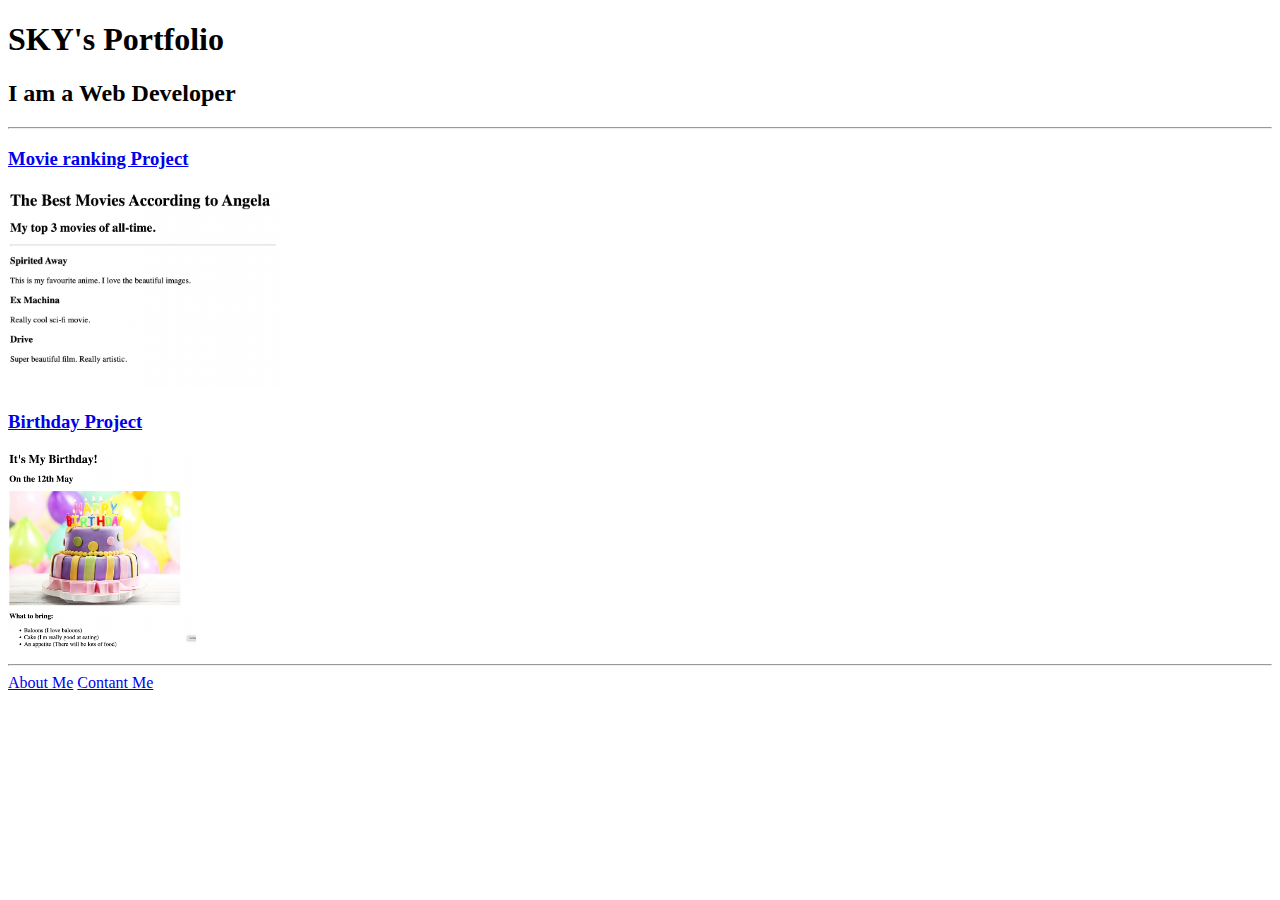
==== index.html @ 91572114 "Add files via upload" ====
<!-- TODO 1: Create the HTML Boilerplate -->

<!-- TODO 2: Add Your previous projects' HTML into the public folder -->

<!-- TODO 3: Take screenshots of your project previews and add the images to the images folder -->

<!-- TODO 4: Add titles/subtitles etc. -->

<!-- TODO 5: Add a link to the project pages -->

<!-- TODO 6: Add images to show the project previews
HINT for TODO 6: You can use the height attribute set to 200 to make the image smaller:
https://developer.mozilla.org/en-US/docs/Web/HTML/Element/img#attr-height -->

<!-- TODO 7: Add the Contact Me and About Me page links -->

<!Doctype html>
<html>
    <head>
        <title>Portfolio</title>
        <meta charset="UTF-8">
        <meta name = "viewport" content="width=device-width, intial-scale = 1.0">
    </head>
    <body background="https://picsum.photos" >
        <h1>SKY's Portfolio</h1>
        <h2>I am a Web Developer</h2>
        <hr>
        <a href="./public/movie-ranking.html"><h3>Movie ranking Project</h3></a>
        <a href="./public/movie-ranking.html"><img src = "./assets/images/movie-ranking.png" alt = "Movie Ratings" height="200"></a>

        <a href="./public/birthday-invite.html"><h3>Birthday Project</h3></a>
        <a href="./public/birthday-invite.html"><img src = "./assets/images/birthday-invite.png" alt = "birthday-invite" height="200"></a>
        <hr>
        <a href = "public/about.html">About Me</a> <a href="public/contact.html">Contant Me</a>


    </body>
</html>
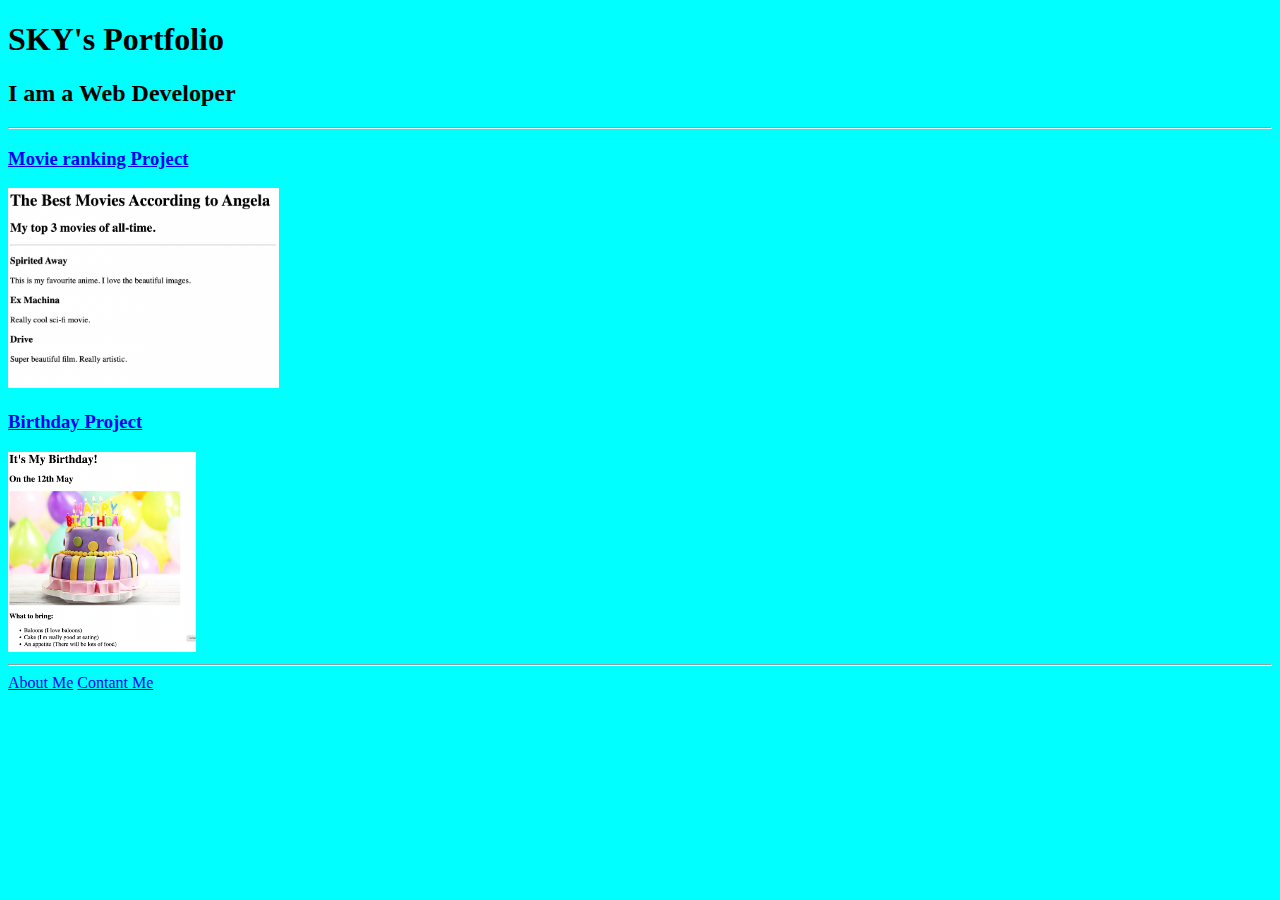
==== commit 18a95458: "Update index.html" ====
--- a/index.html
+++ b/index.html
@@ -21,7 +21,7 @@
         <meta charset="UTF-8">
         <meta name = "viewport" content="width=device-width, intial-scale = 1.0">
     </head>
-    <body background="https://picsum.photos" >
+    <body bgcolor = "Cyan" background="https://picsum.photos/700">
         <h1>SKY's Portfolio</h1>
         <h2>I am a Web Developer</h2>
         <hr>
@@ -35,4 +35,4 @@
 
 
     </body>
-</html>+</html>
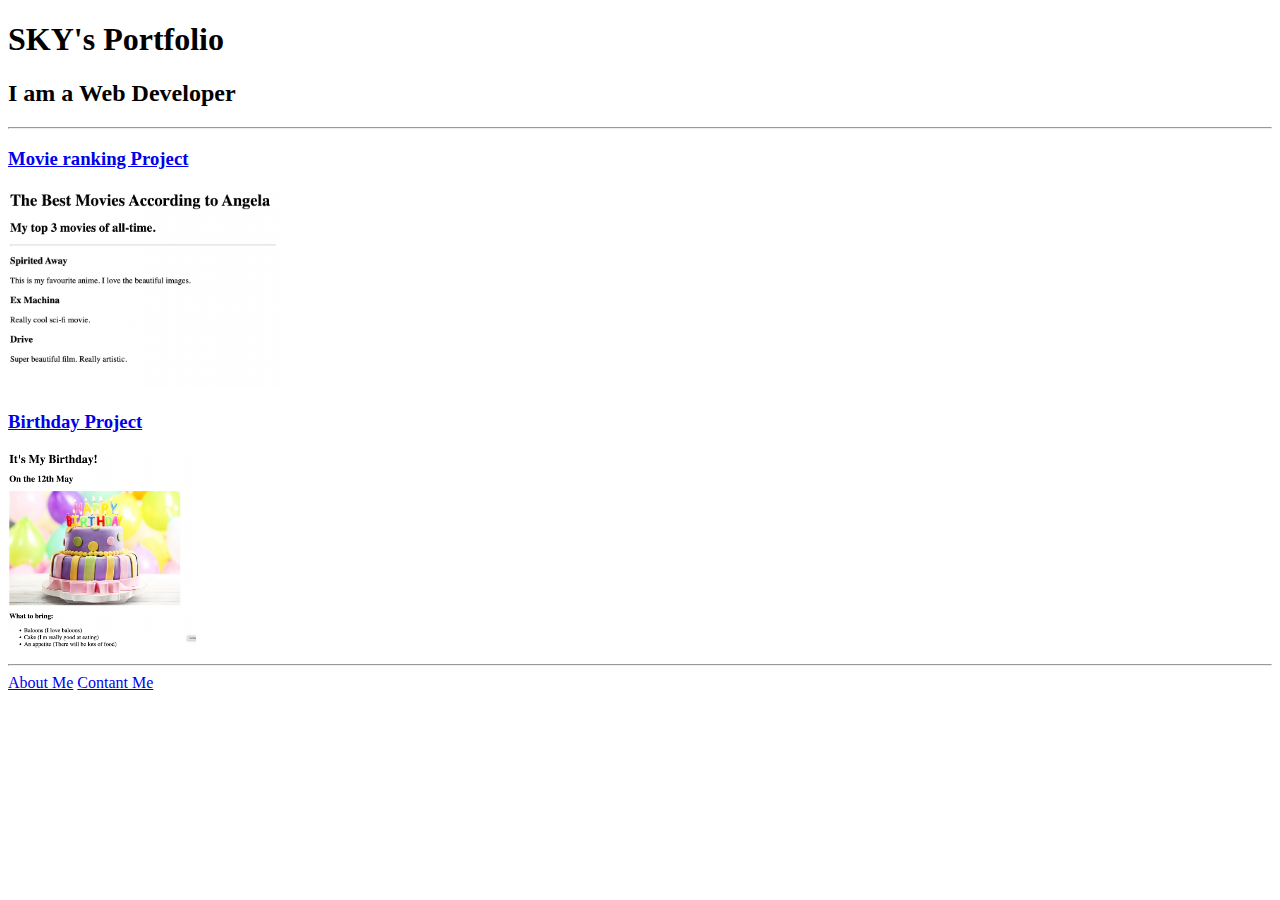
==== commit be878614: "Update index.html" ====
--- a/index.html
+++ b/index.html
@@ -21,7 +21,7 @@
         <meta charset="UTF-8">
         <meta name = "viewport" content="width=device-width, intial-scale = 1.0">
     </head>
-    <body bgcolor = "Cyan" background="https://picsum.photos/700">
+    <body background="https://picsum.photos/1000">
         <h1>SKY's Portfolio</h1>
         <h2>I am a Web Developer</h2>
         <hr>
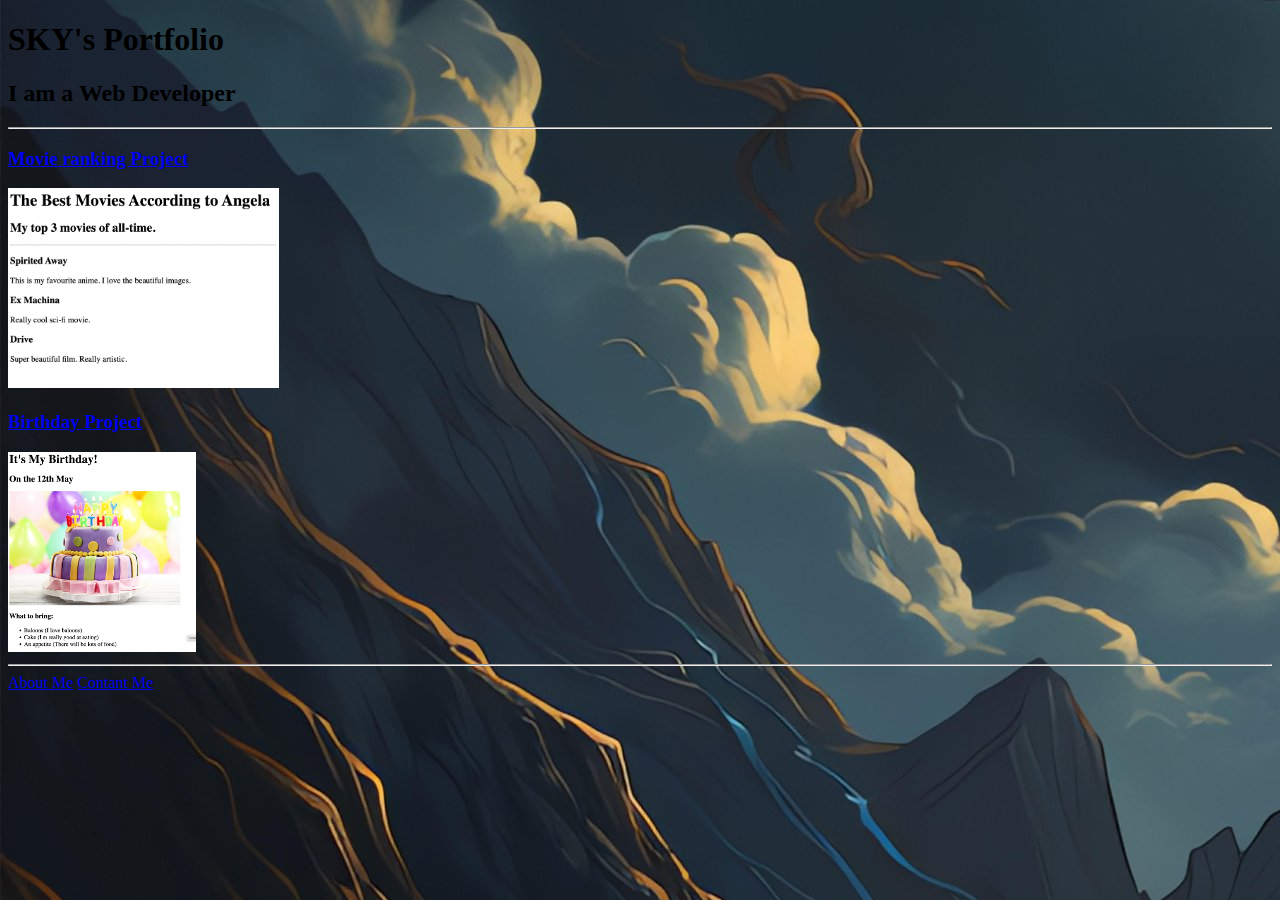
==== commit 7d168435: "Update index.html" ====
--- a/index.html
+++ b/index.html
@@ -21,7 +21,7 @@
         <meta charset="UTF-8">
         <meta name = "viewport" content="width=device-width, intial-scale = 1.0">
     </head>
-    <body background="https://picsum.photos/1000">
+    <body background="../assets/images/wallpaper.jpeg">
         <h1>SKY's Portfolio</h1>
         <h2>I am a Web Developer</h2>
         <hr>
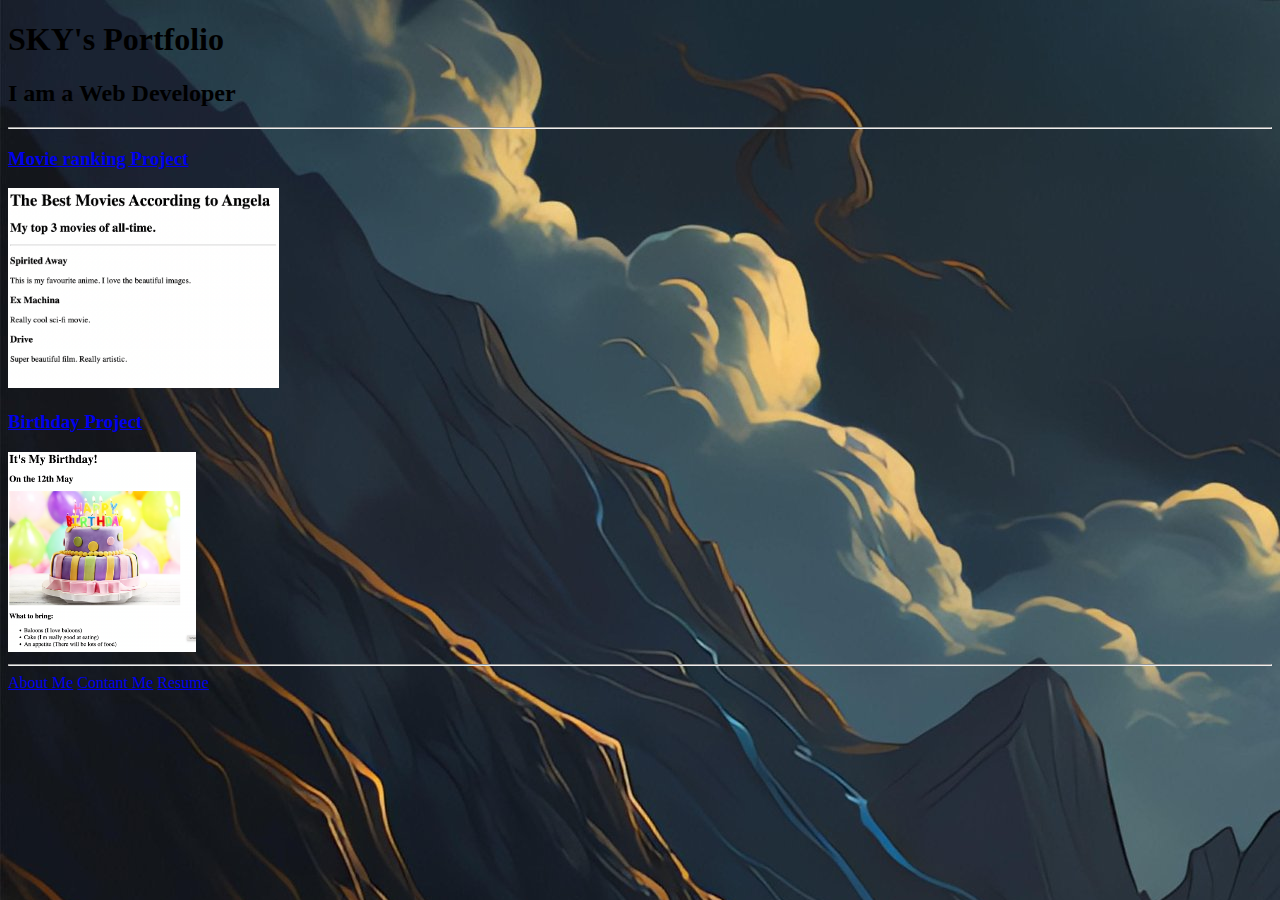
==== commit 424eef8d: "Update index.html" ====
--- a/index.html
+++ b/index.html
@@ -21,9 +21,9 @@
         <meta charset="UTF-8">
         <meta name = "viewport" content="width=device-width, intial-scale = 1.0">
     </head>
-    <body background="../assets/images/wallpaper.jpeg">
-        <h1>SKY's Portfolio</h1>
-        <h2>I am a Web Developer</h2>
+    <body background="./assets/images/wallpaper.jpeg">
+        <h1>SKY's Portfolio</h1> 
+        <h2>I am a Web Developer</h2> 
         <hr>
         <a href="./public/movie-ranking.html"><h3>Movie ranking Project</h3></a>
         <a href="./public/movie-ranking.html"><img src = "./assets/images/movie-ranking.png" alt = "Movie Ratings" height="200"></a>
@@ -32,6 +32,7 @@
         <a href="./public/birthday-invite.html"><img src = "./assets/images/birthday-invite.png" alt = "birthday-invite" height="200"></a>
         <hr>
         <a href = "public/about.html">About Me</a> <a href="public/contact.html">Contant Me</a>
+        <a href = "./temp.html">Resume</a>
 
 
     </body>
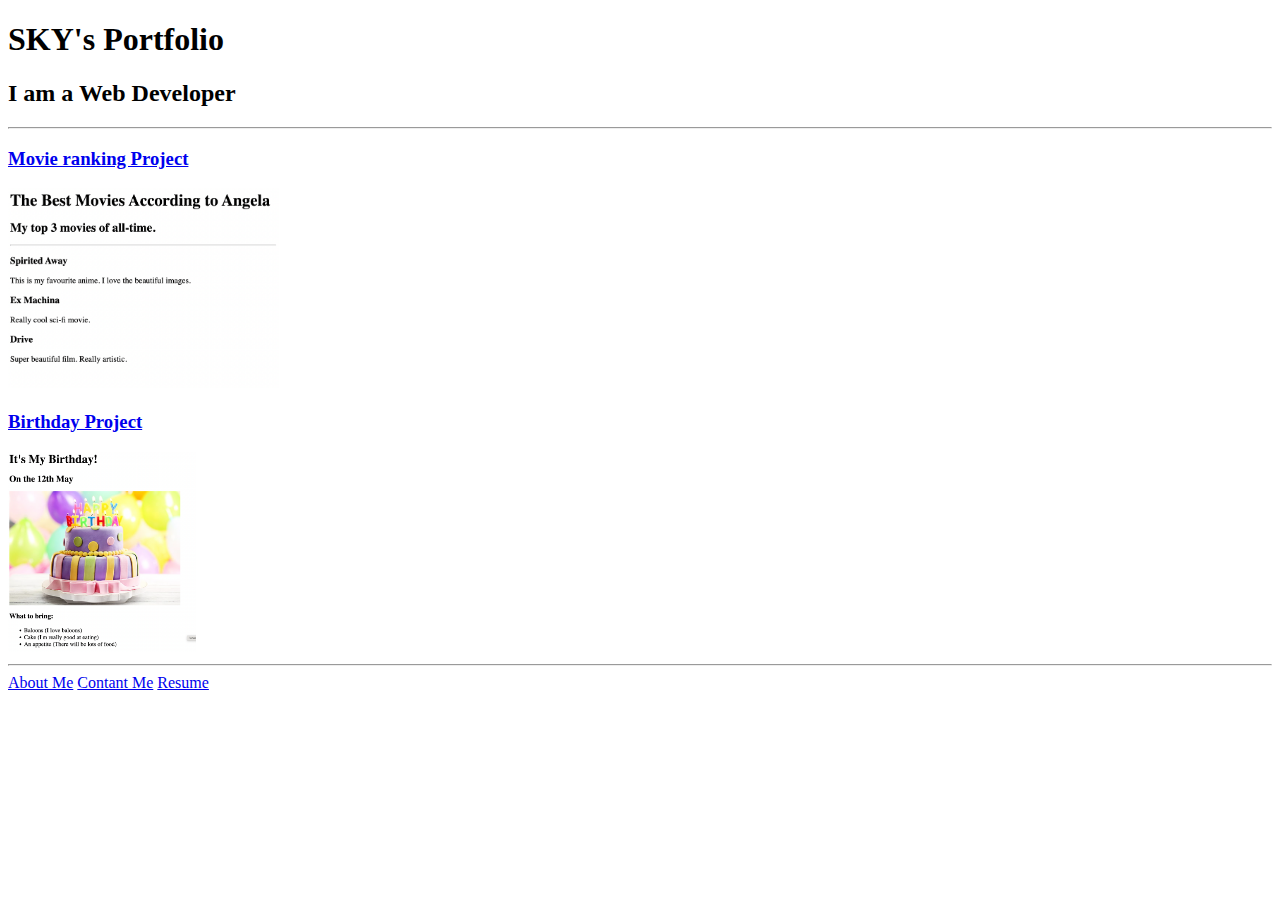
==== commit d3a70fb8: "Update index.html" ====
--- a/index.html
+++ b/index.html
@@ -21,7 +21,7 @@
         <meta charset="UTF-8">
         <meta name = "viewport" content="width=device-width, intial-scale = 1.0">
     </head>
-    <body background="./assets/images/wallpaper.jpeg">
+    <body bgcolor= "white">
         <h1>SKY's Portfolio</h1> 
         <h2>I am a Web Developer</h2> 
         <hr>
